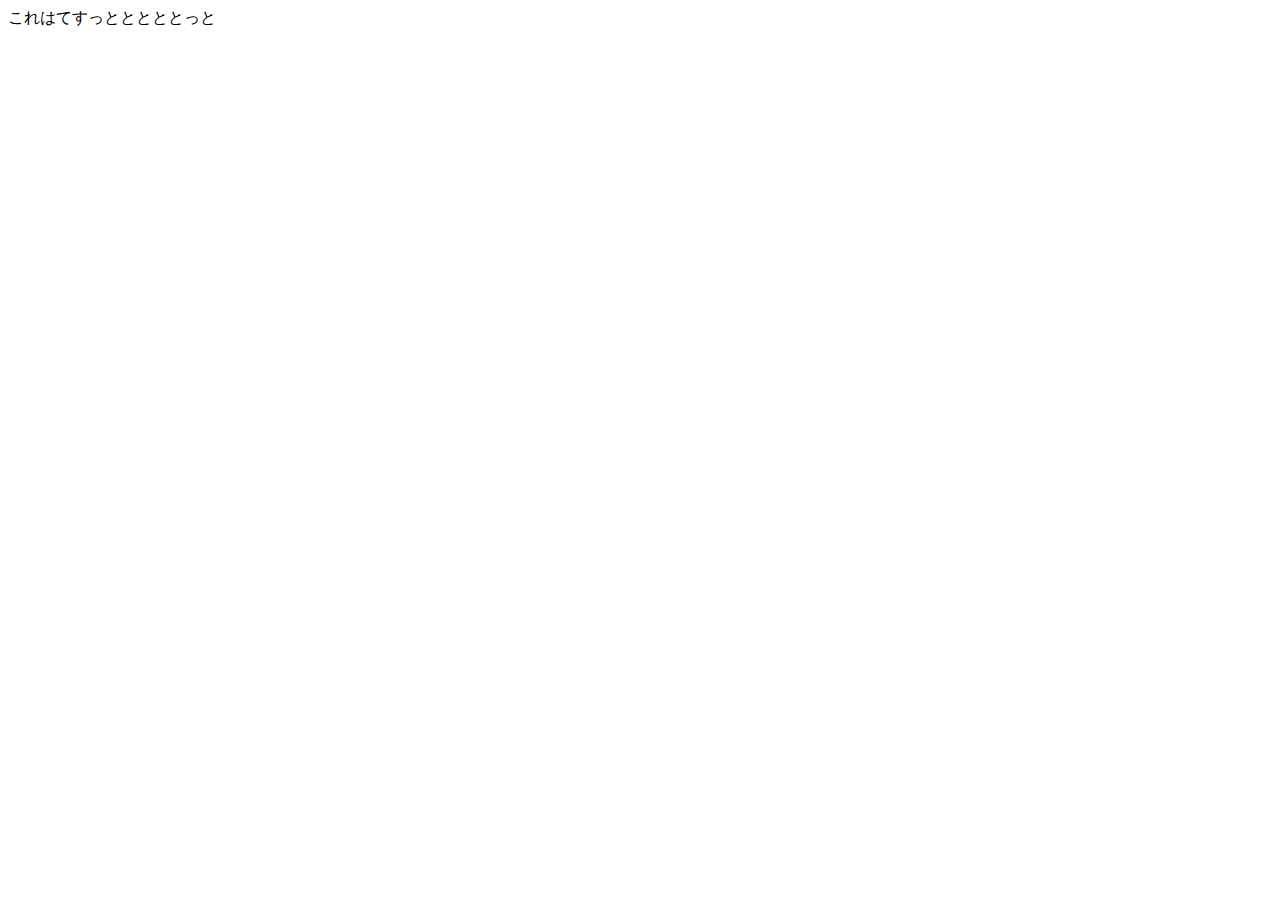
==== public/player.html @ 4a394b07 "4m" ====
<!DOCTYPE html>
<html lang="ja">
  <head>
    <meta name="viewport" content="width=device-width, initial-scale=1.0">
    <meta charset="utf-8">
    <script type="text/javascript">
        window.onload = async function() {
            let url = new URL(window.location.href);
            let name = url.searchParams.get('name');

            const response = await fetch("/myrank",{
                method: "POST",
                headers: {
                    'Content-Type': 'application/json'
                },
                body: JSON.stringify({name})
            })
            // const jsonData = JSON.parse(await response.text());
        }
    </script>
  </head>
  <body>
    これはてすっとととととっと
    <div>
      <canvas id="myChart"></canvas>
    </div>
    <div id="wrapper"></div>
  </body>
</html>
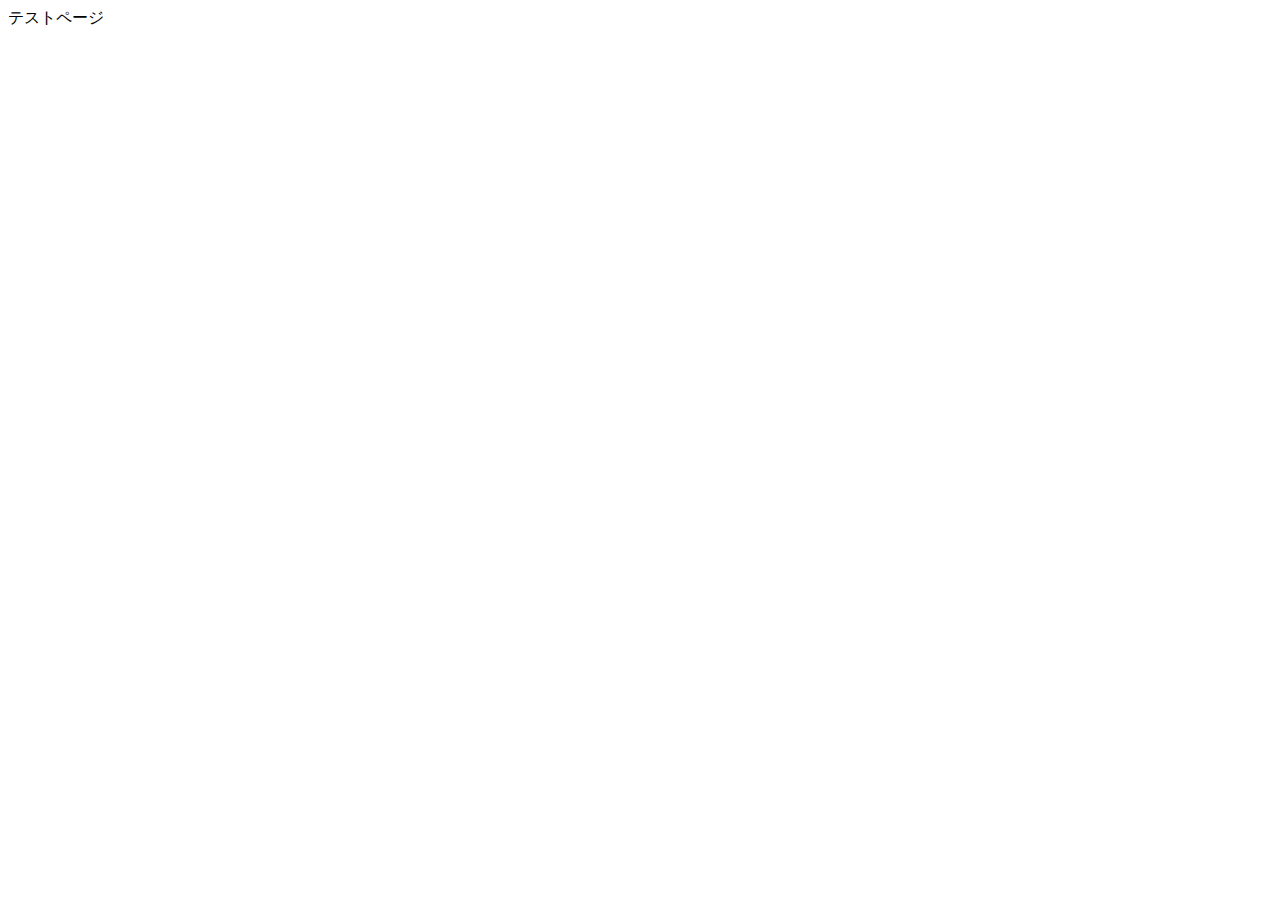
==== commit 2966666a: "comment editz" ====
--- a/public/player.html
+++ b/public/player.html
@@ -20,7 +20,7 @@
     </script>
   </head>
   <body>
-    これはてすっとととととっと
+    テストページ
     <div>
       <canvas id="myChart"></canvas>
     </div>
